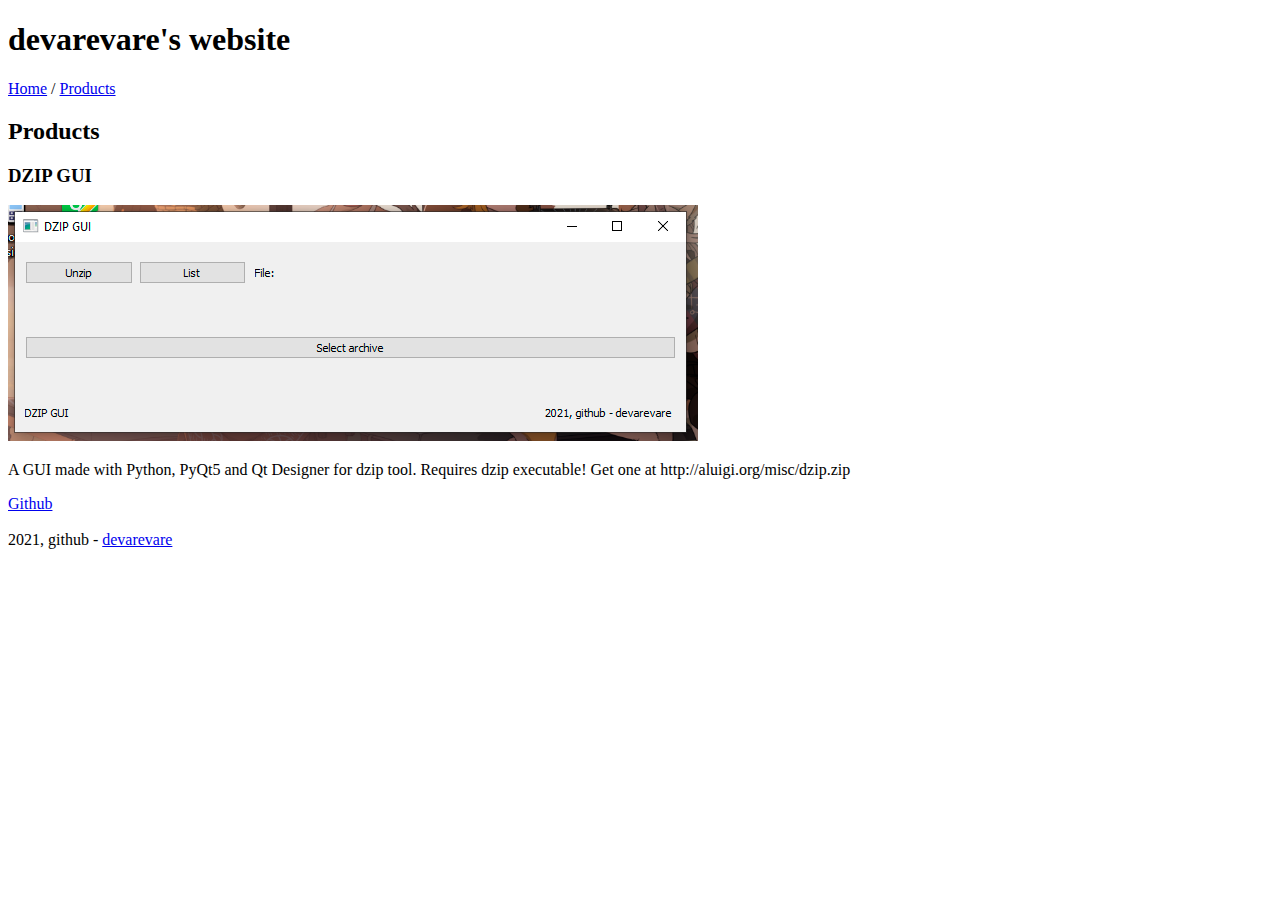
==== products.html @ b23d4b44 "devarevare's website" ====
<!DOCTYPE html>
<html lang="en">
<head>
    <meta charset="UTF-8">
    <meta http-equiv="X-UA-Compatible" content="IE=edge">
    <meta name="viewport" content="width=device-width, initial-scale=1.0">
    <title>Document</title>
</head>
<body>
    <header>
        <h1>devarevare's website</h1>
        <nav>
            <a href="index.html">Home</a> / <a href="products.html">Products</a>
        </nav>
        <h2>Products</h2>
    </header>
    <article>
        <h3>DZIP GUI</h3>
        <img src="img/scr1.png" alt="DZIP GUI">
        <p>A GUI made with Python, PyQt5 and Qt Designer for dzip tool. Requires dzip executable! Get one at http://aluigi.org/misc/dzip.zip</p>
        <a href="https://github.com/devarevare/dzip_gui">Github</a>
    </article>
    <br>
    <footer>
        <span>2021, github - </span>
        <span><a href="https://github.com/devarevare">devarevare</a></span>
    </footer>
</body>
</html>
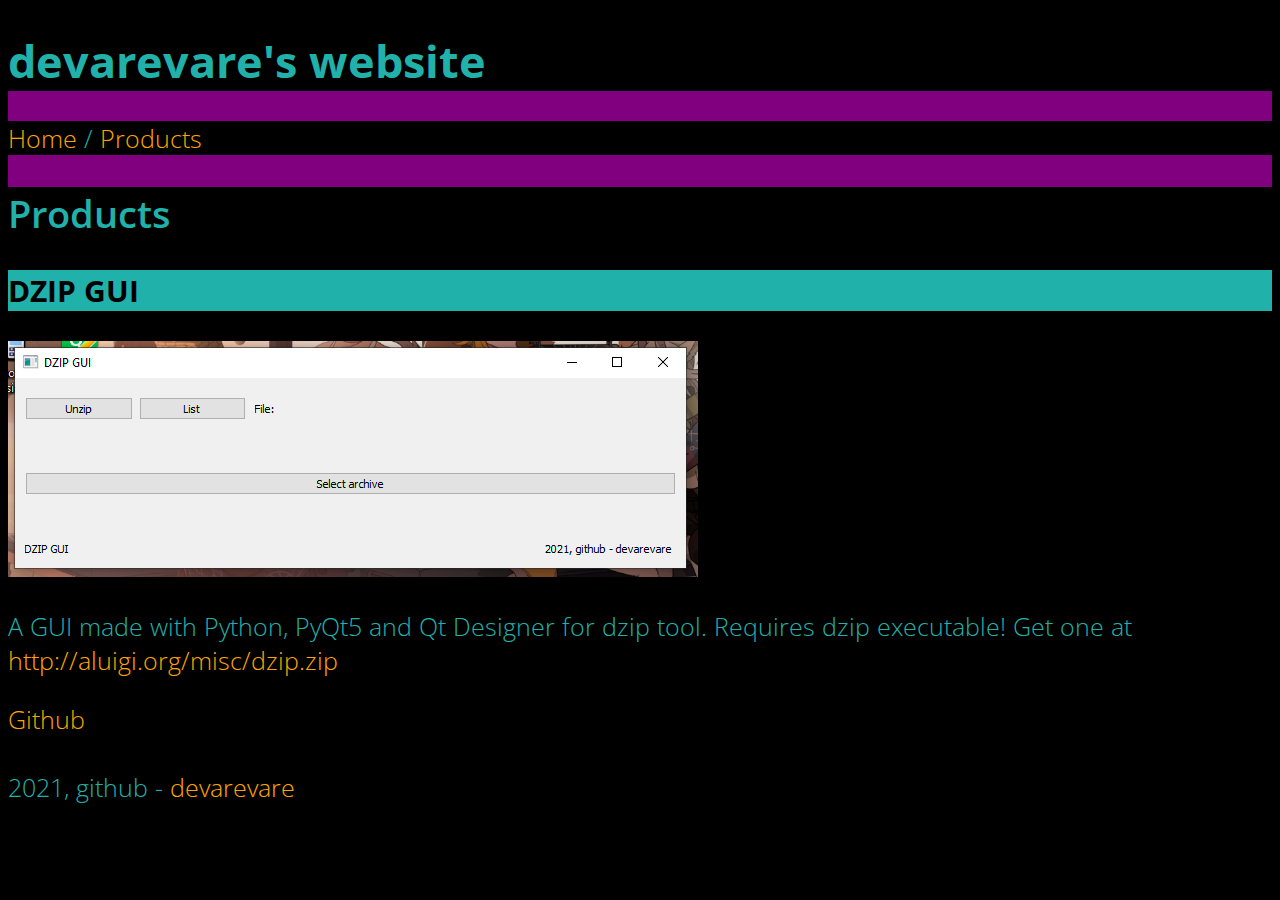
==== commit 11e6ff68: "Add CSS" ====
--- a/products.html
+++ b/products.html
@@ -4,7 +4,8 @@
     <meta charset="UTF-8">
     <meta http-equiv="X-UA-Compatible" content="IE=edge">
     <meta name="viewport" content="width=device-width, initial-scale=1.0">
-    <title>Document</title>
+    <link rel="stylesheet" href="css/style.css">
+    <title>Products - devarevare's website</title>
 </head>
 <body>
     <header>
@@ -15,10 +16,12 @@
         <h2>Products</h2>
     </header>
     <article>
-        <h3>DZIP GUI</h3>
-        <img src="img/scr1.png" alt="DZIP GUI">
-        <p>A GUI made with Python, PyQt5 and Qt Designer for dzip tool. Requires dzip executable! Get one at http://aluigi.org/misc/dzip.zip</p>
-        <a href="https://github.com/devarevare/dzip_gui">Github</a>
+        <div>
+            <h3>DZIP GUI</h3>
+            <img src="img/scr1.png" alt="DZIP GUI">
+            <p>A GUI made with Python, PyQt5 and Qt Designer for dzip tool. Requires dzip executable! Get one at <a href="http://aluigi.org/misc/dzip.zip">http://aluigi.org/misc/dzip.zip</a></p>
+            <a href="https://github.com/devarevare/dzip_gui">Github</a>
+        </div>
     </article>
     <br>
     <footer>
--- a/css/style.css
+++ b/css/style.css
@@ -0,0 +1,42 @@
+
+@import url('https://fonts.googleapis.com/css?family=Open+Sans');
+
+* {
+    color: lightseagreen;
+    background-color: black;
+    font-family: 'Open Sans', sans-serif;
+    font-weight: 300;
+    font-size: 25px;
+}
+
+
+header {
+    color: black;
+    background: purple;
+}
+
+/*nav {
+    color: orange;
+}*/
+
+h1 {
+    font-size: 45px;
+    font-weight: bold;
+}
+
+h2 {
+    font-size: 38px;
+    font-weight: 600;
+}
+h3 {
+    color: black;
+    background-color: lightseagreen;
+    font-size: 30px;
+    font-weight: bold;
+}
+
+a {
+    color: orange;
+    text-decoration: none;
+}
+
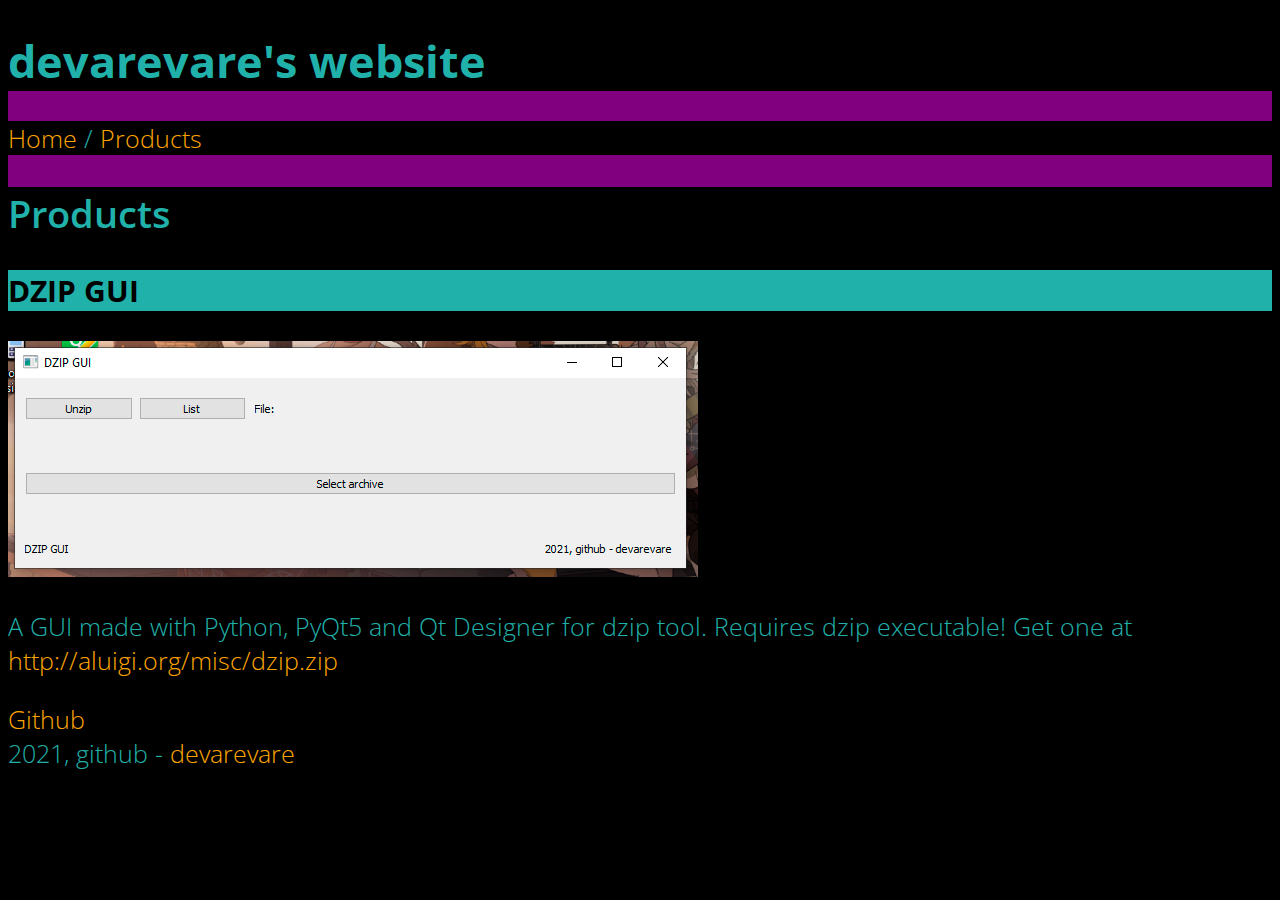
==== commit a25f46ae: "Code edits" ====
--- a/products.html
+++ b/products.html
@@ -8,25 +8,32 @@
     <title>Products - devarevare's website</title>
 </head>
 <body>
-    <header>
-        <h1>devarevare's website</h1>
-        <nav>
-            <a href="index.html">Home</a> / <a href="products.html">Products</a>
-        </nav>
-        <h2>Products</h2>
-    </header>
-    <article>
-        <div>
-            <h3>DZIP GUI</h3>
-            <img src="img/scr1.png" alt="DZIP GUI">
-            <p>A GUI made with Python, PyQt5 and Qt Designer for dzip tool. Requires dzip executable! Get one at <a href="http://aluigi.org/misc/dzip.zip">http://aluigi.org/misc/dzip.zip</a></p>
-            <a href="https://github.com/devarevare/dzip_gui">Github</a>
-        </div>
-    </article>
-    <br>
-    <footer>
-        <span>2021, github - </span>
-        <span><a href="https://github.com/devarevare">devarevare</a></span>
-    </footer>
+    <div class="site-header">
+        <header id="header-el">
+            <h1>devarevare's website</h1>
+            <nav class="site-nav">
+                <a href="index.html">Home</a> / <a href="products.html">Products</a>
+            </nav>
+            <h2>Products</h2>
+        </header>
+    </div>
+
+    <div class="site-content">
+        <article>
+            <div class="product">
+                <h3 class = "product-name">DZIP GUI</h3>
+                <img src="img/scr1.png" alt="DZIP GUI">
+                <p>A GUI made with Python, PyQt5 and Qt Designer for dzip tool. Requires dzip executable! Get one at <a href="http://aluigi.org/misc/dzip.zip">http://aluigi.org/misc/dzip.zip</a></p>
+                <a href="https://github.com/devarevare/dzip_gui">Github</a>
+            </div>
+        </article>
+    </div>
+
+    <div class="site-footer">
+        <footer>
+            <span>2021, github - </span>
+            <span><a href="https://github.com/devarevare">devarevare</a></span>
+        </footer>
+    </div>
 </body>
 </html>--- a/css/style.css
+++ b/css/style.css
@@ -9,15 +9,9 @@
     font-size: 25px;
 }
 
-
-header {
-    color: black;
-    background: purple;
+#header-el {
+    background-color: purple;
 }
-
-/*nav {
-    color: orange;
-}*/
 
 h1 {
     font-size: 45px;
@@ -28,7 +22,8 @@
     font-size: 38px;
     font-weight: 600;
 }
-h3 {
+
+.product-name {
     color: black;
     background-color: lightseagreen;
     font-size: 30px;
@@ -40,3 +35,7 @@
     text-decoration: none;
 }
 
+img {
+    max-width: 100%;
+    height: auto;
+}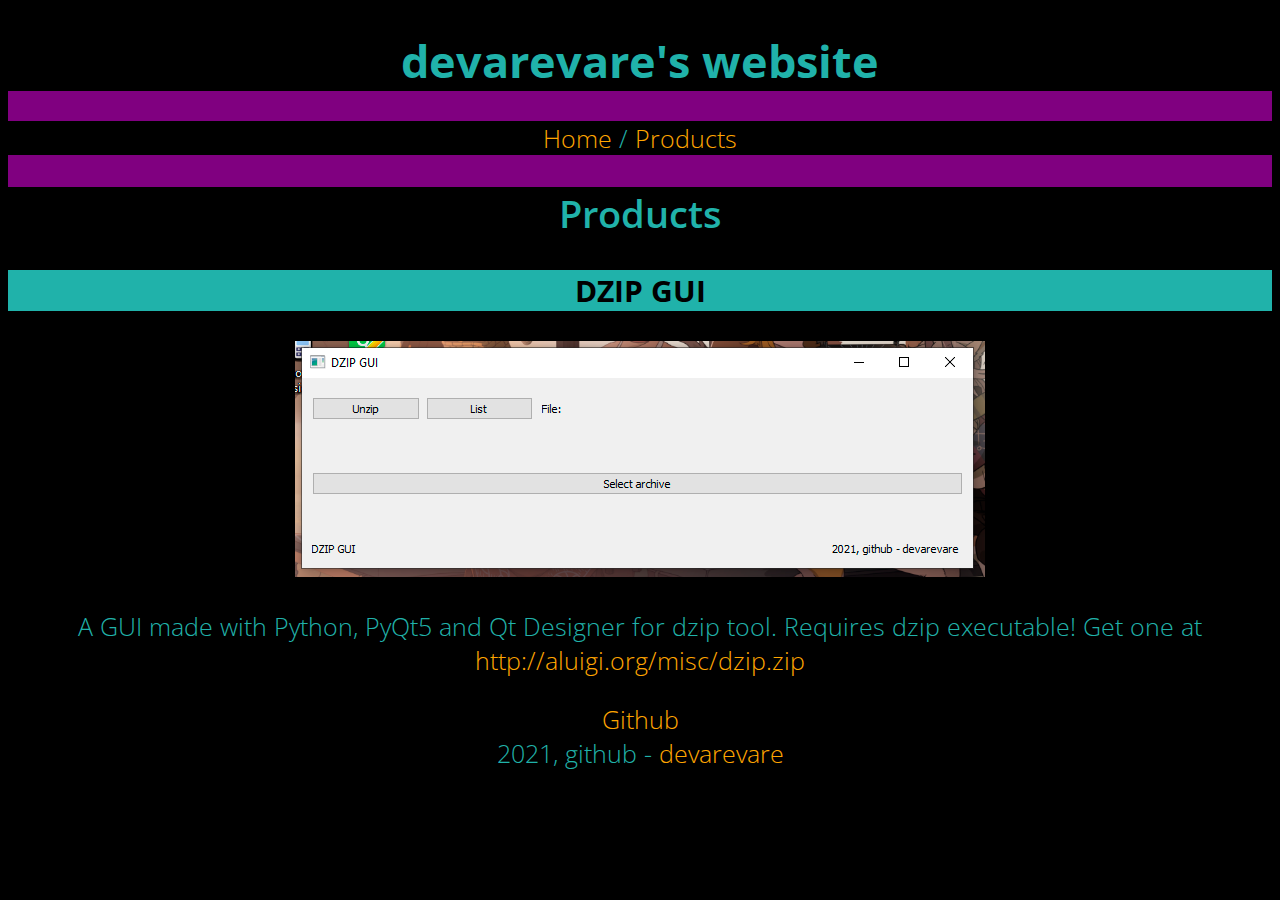
==== commit 620eb4cb: "Design changes" ====
--- a/products.html
+++ b/products.html
@@ -9,19 +9,19 @@
 </head>
 <body>
     <div class="site-header">
-        <header id="header-el">
-            <h1>devarevare's website</h1>
+        <header class="header-element">
+            <h1 class="site-name">devarevare's website</h1>
             <nav class="site-nav">
                 <a href="index.html">Home</a> / <a href="products.html">Products</a>
             </nav>
-            <h2>Products</h2>
+            <h2 class="section-name">Products</h2>
         </header>
     </div>
 
     <div class="site-content">
         <article>
             <div class="product">
-                <h3 class = "product-name">DZIP GUI</h3>
+                <h3 class="product-name">DZIP GUI</h3>
                 <img src="img/scr1.png" alt="DZIP GUI">
                 <p>A GUI made with Python, PyQt5 and Qt Designer for dzip tool. Requires dzip executable! Get one at <a href="http://aluigi.org/misc/dzip.zip">http://aluigi.org/misc/dzip.zip</a></p>
                 <a href="https://github.com/devarevare/dzip_gui">Github</a>
--- a/css/style.css
+++ b/css/style.css
@@ -7,18 +7,19 @@
     font-family: 'Open Sans', sans-serif;
     font-weight: 300;
     font-size: 25px;
+    text-align: center;
 }
 
-#header-el {
+.header-element {
     background-color: purple;
 }
 
-h1 {
+.site-name {
     font-size: 45px;
     font-weight: bold;
 }
 
-h2 {
+.section-name {
     font-size: 38px;
     font-weight: 600;
 }
@@ -35,6 +36,11 @@
     text-decoration: none;
 }
 
+a:hover {
+    color: black;
+    background: orange;
+}
+
 img {
     max-width: 100%;
     height: auto;
